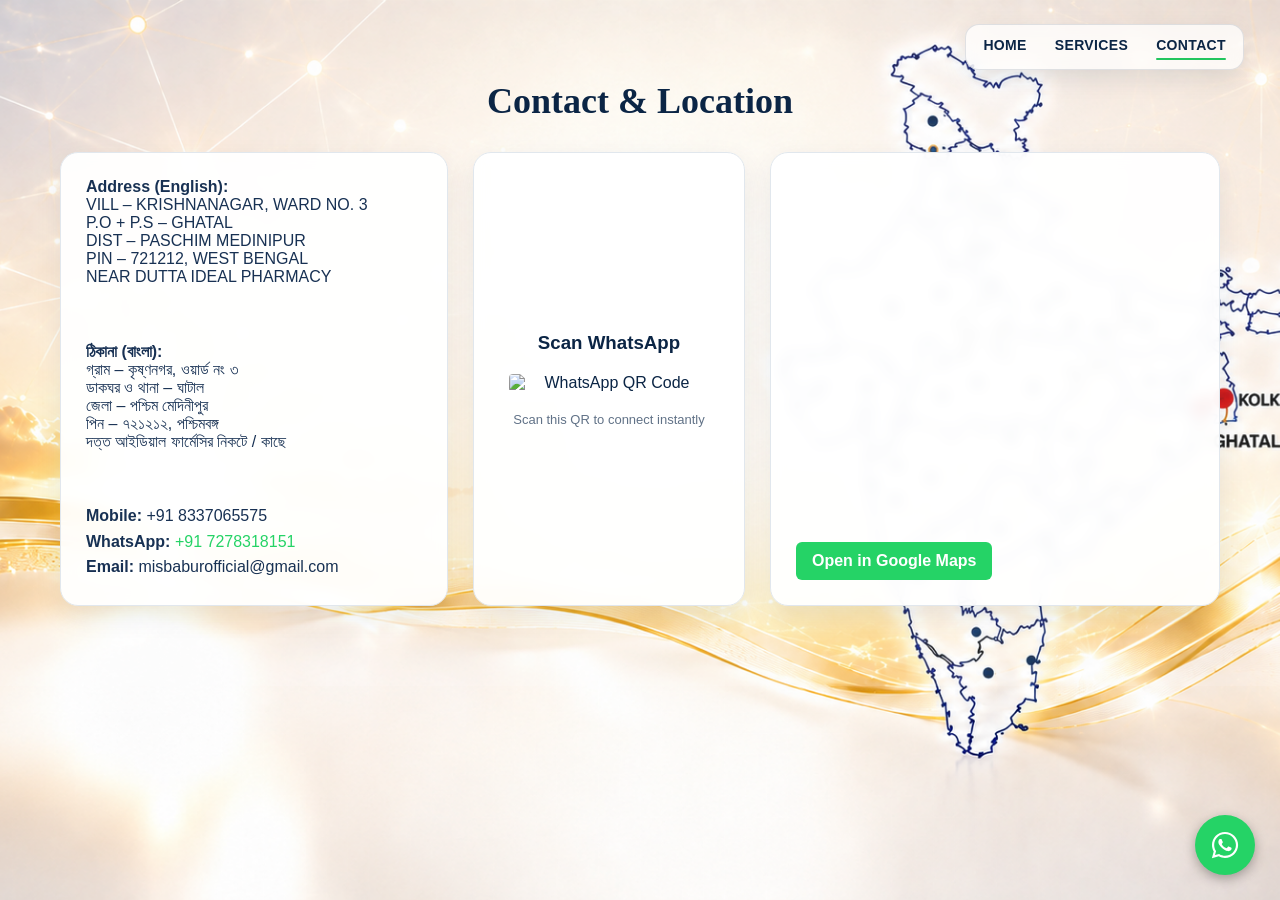
==== contact.html @ 37f5b908 "Initial final website" ====
<!DOCTYPE html>
<html lang="en">
<head>
<meta charset="UTF-8">
<meta name="viewport" content="width=device-width, initial-scale=1.0">
<meta name="description" content="Professional Income Tax, GST, ROC, Accounting & Compliance services for all/any kind of businesses and individuals across India, based in Ghatal, Paschim Medinipur, Kolkata, West Bengal.">
<meta name="robots" content="index, follow">
<meta name="author" content="ALIF ACCOUNTS & TAX HUB">
<title>Contact & Location | ALIF ACCOUNTS & TAX HUB</title>
<link rel="stylesheet" href="style.css">
<style>
.top-nav{
position:fixed;
top:24px;
right:36px;
z-index:9999;
display:flex;
align-items:center;
gap:24px;
padding:9px 15px;
border:1px solid rgba(255,255,255,.18);
border-radius:14px;
background:rgba(8,15,25,.24);
backdrop-filter:blur(9px);
-webkit-backdrop-filter:blur(9px);
box-shadow:0 6px 22px rgba(0,0,0,.12);
}
.top-nav a{
color:#fff;
text-decoration:none;
font-size:14px;
font-weight:600;
letter-spacing:.35px;
position:relative;
padding:3px 2px 7px;
transition:color .25s ease;
}
.top-nav a::after{
content:"";
position:absolute;
left:2px;
bottom:0;
width:0;
height:2px;
background:#22c55e;
border-radius:10px;
transition:width .25s ease;
}
.top-nav a:hover::after,
.top-nav a.active::after{width:calc(100% - 4px);}
.top-nav a:hover{color:#22c55e;}
</style>
<style>
.top-nav{position:fixed;top:24px;right:36px;z-index:9999;display:flex;align-items:center;gap:24px;padding:9px 15px;border:1px solid rgba(11,37,69,.12);border-radius:14px;background:rgba(255,255,255,.72);backdrop-filter:blur(10px);-webkit-backdrop-filter:blur(10px);box-shadow:0 8px 24px rgba(11,37,69,.10)}
.top-nav a{color:#0b2545;text-decoration:none;font-size:14px;font-weight:700;letter-spacing:.35px;position:relative;padding:3px 2px 7px}.top-nav a::after{content:"";position:absolute;left:2px;bottom:0;width:0;height:2px;background:#22c55e;border-radius:10px;transition:width .25s ease}.top-nav a:hover::after,.top-nav a.active::after{width:calc(100% - 4px)}
</style></head>
<body class="contact-page">
<nav class="top-nav" aria-label="Main navigation">
  <a class="" href="index.html">HOME</a>
  <a class="" href="services.html">SERVICES</a>
  <a class="active" href="contact.html">CONTACT</a>
</nav>
<section id="contact">
<h2>Contact & Location</h2>

<div class="contact-wrapper">

<div class="contact-item address" tabindex="0">
<p><strong>Address (English):</strong><br>
VILL – KRISHNANAGAR, WARD NO. 3<br>
P.O + P.S – GHATAL<br>
DIST – PASCHIM MEDINIPUR<br>
PIN – 721212, WEST BENGAL<br>
NEAR DUTTA IDEAL PHARMACY
</p>

<p style="margin-top:15px;"><strong>ঠিকানা (বাংলা):</strong><br>
গ্রাম – কৃষ্ণনগর, ওয়ার্ড নং ৩<br>
ডাকঘর ও থানা – ঘাটাল<br>
জেলা – পশ্চিম মেদিনীপুর<br>
পিন – ৭২১২১২, পশ্চিমবঙ্গ<br>
দত্ত আইডিয়াল ফার্মেসির নিকটে / কাছে
</p>

<p style="margin-top:10px; line-height: 1.6;">
<strong>Mobile:</strong> <a href="tel:+918337065575" style="color:inherit; text-decoration:none; border-bottom: 1px dashed rgba(255,255,255,0.3);">+91 8337065575</a><br>
<strong>WhatsApp:</strong> <a href="https://wa.me/917278318151" target="_blank" style="color:#25D366; text-decoration:none;">+91 7278318151</a><br>
<strong>Email:</strong> <a href="mailto:misbaburofficial@gmail.com" style="color:inherit; text-decoration:none; border-bottom: 1px dashed rgba(255,255,255,0.3);">misbaburofficial@gmail.com</a>
</p>
</div>

<div class="contact-item qr" tabindex="0">
<h3>Scan WhatsApp</h3>
<img src="https://api.qrserver.com/v1/create-qr-code/?size=200x200&data=https://wa.me/917278318151"alt="WhatsApp QR Code">
<p>Scan this QR to connect instantly</p>
</div>

<div class="contact-item map" 
 id="map-container"
 tabindex="0" 
 role="button" 
 aria-label="Open location in Google Maps"
 onclick="openMap()"
 onkeydown="if(event.key==='Enter'||event.key===' '){event.preventDefault();openMap();}"
 style="cursor: pointer; position: relative; display: block; overflow: hidden;">
    <iframe 
    src="https://www.google.com/maps?q=22.663892,87.730875&t=k&output=embed"
    loading="lazy"
    referrerpolicy="no-referrer-when-downgrade">
    </iframe>
<!-- ADD THE BUTTON HERE -->
    <a href="https://www.google.com/maps?q=22.663892,87.730875"
       target="_blank"
       rel="noopener"
       style="display:inline-block;margin-top:10px;background:#25D366;color:#fff;padding:10px 16px;border-radius:6px;text-decoration:none;font-weight:600;">
       Open in Google Maps
    </a>

</div>


</div>
</section>



<!-- WHATSAPP CHAT BAR -->
<a href="https://wa.me/917278318151?text=Hello%20I%20need%20assistance%20regarding%20your%20services"
   class="whatsapp-bar"
   target="_blank">
  <svg xmlns="http://www.w3.org/2000/svg" viewBox="0 0 448 512" style="width: 30px; height: 30px; fill: #ffffff; display: block;">
    <path d="M380.9 97.1C339 55.1 283.2 32 223.9 32c-122.4 0-222 99.6-222 222 0 39.1 10.2 77.3 29.6 111L0 480l117.7-30.9c32.4 17.7 68.9 27 106.1 27h.1c122.3 0 224.1-99.6 224.1-222 0-59.3-25.2-115-67.1-157zm-157 341.6c-33.2 0-65.7-8.9-94-25.7l-6.7-4-69.8 18.3L72 359.2l-4.4-7c-18.5-29.4-28.2-63.3-28.2-98.2 0-101.7 82.8-184.5 184.6-184.5 49.3 0 95.6 19.2 130.4 54.1 34.8 34.9 56.2 81.2 56.1 130.5 0 101.8-84.9 184.6-186.6 184.6zm101.2-138.2c-5.5-2.8-32.8-16.2-37.9-18-5.1-1.9-8.8-2.8-12.5 2.8-3.7 5.6-14.3 18-17.6 21.8-3.2 3.7-6.5 4.2-12 1.4-32.6-16.3-54-29.1-75.5-66-5.7-9.8 5.7-9.1 16.3-30.3 1.8-3.7.9-6.9-.5-9.7-1.4-2.8-12.5-30.1-17.1-41.2-4.5-10.8-9.1-9.3-12.5-9.5-3.2-.2-6.9-.2-10.6-.2-3.7 0-9.7 1.4-14.8 6.9-5.1 5.6-19.4 19-19.4 46.3 0 27.3 19.9 53.7 22.6 57.4 2.8 3.7 39.1 59.7 94.8 83.8 35.2 15.2 49 16.5 66.6 13.9 10.7-1.6 32.8-13.4 37.4-26.4 4.6-13 4.6-24.1 3.2-26.4-1.3-2.5-5-3.9-10.5-6.6z"/>
  </svg></a>

<script>
// 0. Word Counter Limit Function
function limitQueryWords(el) {
    let words = el.value.trim().split(/\s+/).filter(Boolean);
    if (words.length > 100) {
        alert('Please keep your query within 100 words.');
        // Pull text back to exactly 100 words
        el.value = words.slice(0, 100).join(' ');
    }
}
// 1. Core Expand/Collapse Function
function toggleService(el){
 document.querySelectorAll('.services-grid .service').forEach(s=>{
 if(s!==el){
 s.classList.remove('active');
 s.querySelector('.service-details').style.maxHeight = null;
 }
 });
 el.classList.toggle('active');
 let content = el.querySelector('.service-details');
 if(el.classList.contains('active')){
 content.style.maxHeight = content.scrollHeight + "px";
 }else{
 content.style.maxHeight = null;
 }
}

// 2. WhatsApp Form Submit Function
function sendWA(){
    const query = document.getElementById('q').value.trim();

    const wordCount = query.split(/\s+/).filter(Boolean).length;

    if(wordCount > 100){
        alert('Please keep your query within 100 words.');
        return;
    }

    let t = encodeURIComponent(
`Name: ${document.getElementById('n').value}
Phone: ${document.getElementById('p').value}
Email: ${document.getElementById('e').value}
Query: ${query}`);

    window.open(`https://wa.me/917278318151?text=${t}`,'_blank');
}

// 2A. Open Location in Google Maps
function openMap(){
    window.open(
        'https://www.google.com/maps?q=22.663892,87.730875',
        '_blank'
    );
}

// 3. Desktop Mouse + Mobile Touch Interaction

const serviceCards = document.querySelectorAll('.services-grid .service');

serviceCards.forEach(card => {

    /* DESKTOP: Mouse enters = OPEN */
    card.addEventListener('mouseenter', function () {

        if (window.matchMedia('(hover: hover) and (pointer: fine)').matches) {

            document.querySelectorAll('.services-grid .service').forEach(s => {
                if (s !== this) {
                    s.classList.remove('active');
                    s.querySelector('.service-details').style.maxHeight = null;
                }
            });

            this.classList.add('active');

            const content = this.querySelector('.service-details');
            content.style.maxHeight = content.scrollHeight + "px";
        }

    });


    /* DESKTOP: Mouse leaves = CLOSE */
    card.addEventListener('mouseleave', function () {

        if (window.matchMedia('(hover: hover) and (pointer: fine)').matches) {

            this.classList.remove('active');

            const content = this.querySelector('.service-details');
            content.style.maxHeight = null;
        }

    });


    /* MOBILE: First tap = OPEN, second tap = CLOSE */
    card.addEventListener('click', function (event) {

        if (window.matchMedia('(hover: none) and (pointer: coarse)').matches) {

            /* WhatsApp button should work normally */
            if (event.target.closest('.whatsapp-btn')) {
                return;
            }

            toggleService(this);
        }

    });

});


// 4. KEYBOARD NAVIGATION + TAB + ENTER/SPACE

document.addEventListener('keydown', function(event) {

    const activeEl = document.activeElement;

    if (!activeEl || !activeEl.classList.contains('service')) {
        return;
    }

    const cards = Array.from(
        document.querySelectorAll('.services-grid .service')
    );

    const currentIndex = cards.indexOf(activeEl);

    if (currentIndex === -1) {
        return;
    }


    // ENTER / SPACE = OPEN / CLOSE CURRENT CARD
    if (event.key === 'Enter' || event.key === ' ') {

        event.preventDefault();

        toggleService(activeEl);

        return;
    }


    // ARROW NAVIGATION
    let nextIndex = currentIndex;

    const firstTop = cards[0].getBoundingClientRect().top;

    let columns = 0;

    for (let i = 0; i < cards.length; i++) {

        if (
            Math.abs(
                cards[i].getBoundingClientRect().top - firstTop
            ) < 5
        ) {
            columns++;
        } else {
            break;
        }
    }

    if (columns < 1) {
        columns = 1;
    }


    switch (event.key) {

        case 'ArrowRight':

            event.preventDefault();

            if (currentIndex < cards.length - 1) {
                nextIndex = currentIndex + 1;
            }

            break;


        case 'ArrowLeft':

            event.preventDefault();

            if (currentIndex > 0) {
                nextIndex = currentIndex - 1;
            }

            break;


        case 'ArrowDown':

            event.preventDefault();

            if (currentIndex + columns < cards.length) {
                nextIndex = currentIndex + columns;
            }

            break;


        case 'ArrowUp':

            event.preventDefault();

            if (currentIndex - columns >= 0) {
                nextIndex = currentIndex - columns;
            }

            break;


        default:
            return;
    }


    // MOVE TO NEXT CARD
    if (nextIndex !== currentIndex) {

        // CLOSE CURRENT CARD
        activeEl.classList.remove('active');

        const currentDetails =
            activeEl.querySelector('.service-details');

        currentDetails.style.maxHeight = null;


        // MOVE FOCUS
        cards[nextIndex].focus();

        // OPEN NEW CARD
        const nextCard = cards[nextIndex];

        nextCard.classList.add('active');

        const nextDetails =
            nextCard.querySelector('.service-details');

        nextDetails.style.maxHeight =
            nextDetails.scrollHeight + "px";
    }

});


// 5. TAB / FOCUS = AUTO OPEN CURRENT SERVICE
//    Previous service automatically closes

document.addEventListener('focusin', function(event) {

    const card = event.target.closest('.services-grid .service');

    if (!card) {
        return;
    }


    // CLOSE ALL OTHER SERVICES
    document.querySelectorAll('.services-grid .service').forEach(s => {

        if (s !== card) {

            s.classList.remove('active');

            const details =
                s.querySelector('.service-details');

            details.style.maxHeight = null;
        }

    });


    // OPEN THE SERVICE THAT RECEIVED FOCUS
    card.classList.add('active');

    const details =
        card.querySelector('.service-details');

    details.style.maxHeight =
        details.scrollHeight + "px";

});
</script>
</body>
</html>
---- style.css ----
/* PREMIUM CARD UPGRADE */
.services-grid {
 display: grid;
 grid-template-columns: repeat(auto-fit, minmax(280px, 1fr));
 gap: 20px;
 padding: 20px 0;
}
.service {
 background: #121824; 
 border: 1px solid #1e293b;
 border-radius: 8px;	
 padding: 24px 20px;
 cursor: pointer;
 position: relative;
 overflow: hidden;
 display: flex;
 flex-direction: column;
 gap: 12px;
 transition: transform 0.2s ease, border-color 0.2s ease, box-shadow 0.2s ease;
}
.service::before {
 content: '';
 position: absolute;
 top: 0; left: 0; width: 4px; height: 100%;
 background: #6366f1; /* Vibrant tech-indigo accent line */
 transition: background 0.2s ease;
}
.service:hover {
 border-color: #25D366; 
 transform: translateY(-3px);
 box-shadow: 0 10px 25px rgba(37, 211, 102, 0.1);
}
.service:hover::before {
 background: #25D366; /* Accent shifts to green on hover */
}
.service:focus-visible {
 outline: 2px solid #25D366;
 outline-offset: 4px;
}
.service svg.card-icon {
 width: 32px;
 height: 32px;
 fill: #94a3b8; /* Balanced slate-gray icon color */
 transition: transform 0.3s ease, fill 0.3s ease;
}
.service:hover svg.card-icon {
 fill: #25D366; /* Highlighting icon color on hover */
 transform: scale(1.08);
}

.service-details {
    max-height: 0;
    overflow: hidden;
    transition: max-height 0.3s ease-out; 
}

.service-details ul {
    margin: 15px 0;
    padding-left: 20px;
    list-style-type: "✔ "; 
    color: #cbd5e1;
}

.service-details li {
    margin-bottom: 8px;
    line-height: 1.5;
}

.legal-note {
    font-size: 0.9em;
    font-style: italic;
    color: #94a3b8;
    margin: 10px 0;
}

.whatsapp-btn {
    display: inline-block;
    background-color: #25D366;
    color: #ffffff;
    padding: 8px 16px;
    border-radius: 4px;
    text-decoration: none;
    font-weight: bold;
    margin-top: 10px;
}

*{margin:0;padding:0;box-sizing:border-box}
html{scroll-behavior:smooth;}
body{font-family:'Inter',sans-serif;color:#fff;background:#0b0f14}

/* HERO */
.hero{
min-height:100vh;
position:relative;
background:
linear-gradient(to right,rgba(5,8,20,.85),rgba(5,8,20,.4)),
url('https://images.unsplash.com/photo-1554224155-8d04cb21cd6c') center/cover no-repeat;
display:flex;
align-items:center;
justify-content:space-between;
padding:60px;
flex-wrap:wrap;
}

.hero-content{max-width:600px;}

.hero h1{
font-family:'Playfair Display',serif;
font-size:52px;
line-height:1.1;
}

.hero p{
margin-top:15px;
font-size:17px;
color:#d1d5db;
}

.hero-btn{
margin-top:25px;
display:inline-block;
padding:12px 28px;
border-radius:30px;
background:#6366f1;
color:#fff;
text-decoration:none;
font-weight:500;
margin-right:10px;
}

.hero-btn:hover{background:#4f46e5}

/* FORM CARD */
.form-card{
background:#fff;
color:#111;
padding:30px;
width:340px;
border-radius:16px;
box-shadow:0 20px 60px rgba(0,0,0,.5);
}

.form-card h3{
margin-bottom:15px;
font-size:18px;
text-align:center;
}

.form-card input{
width:100%;
padding:10px;
margin-bottom:10px;
border-radius:8px;
border:1px solid #ccc;
}

.form-card button{
width:100%;
padding:10px;
border:none;
border-radius:30px;
background:#6366f1;
color:#fff;
cursor:pointer;
}

.form-card button:hover{background:#4f46e5}

/* SECTIONS */
section{padding:80px 60px;}
h2{
font-family:'Playfair Display',serif;
font-size:36px;
margin-bottom:30px;
}
/* Unified transition rule inherited from higher block styles */
.service.active .service-details{
margin-top:10px;
}

.service.active .service-details{
margin-top:10px;
}

/* PREMIUM CONTACT SECTION */
#contact{
background:linear-gradient(145deg,#0f172a,#0b0f14);
}

.contact-wrapper{
display:flex;
gap:25px;
justify-content:center;
align-items:stretch;
flex-wrap:nowrap;
margin-top:30px;
}

.contact-item{
background:rgba(17,24,39,0.85);
backdrop-filter:blur(8px);
padding:25px;
border-radius:18px;
flex:1;
display:flex;
flex-direction:column;
justify-content:space-between;
box-shadow:0 10px 30px rgba(0,0,0,.4);
transition:.3s ease;
}

.contact-item:hover{
transform:translateY(-5px);
box-shadow:0 15px 40px rgba(0,0,0,.6);
}

/* ADDRESS BOX */
.contact-item.address{
flex:1.3;
}

/* QR BOX */
.contact-item.qr{
flex:0 0 200px;
text-align:center;
justify-content:center;
}

.contact-item.qr img{
width:220px;
background:#fff;
padding:10px;
border-radius:14px;
margin:10px auto;
}

.contact-item.qr p{
font-size:13px;
color:#cbd5e1;
}

/* MAP BOX */
.contact-item.map{
flex:0 0 450px;
}

.contact-item.map iframe{
width:100%;
height:350px;
border:0;
border-radius:14px;
}

/* MOBILE */
@media(max-width:900px){
.contact-wrapper{
flex-direction:column;
flex-wrap:wrap;
}
.contact-item.map iframe{
height:260px;
}
}

/* WHATSAPP BAR */
.whatsapp-bar {
  position: fixed;
  bottom: 25px;
  right: 25px;
  width: 60px;          /* Makes width and height identical for a perfect circle */
  height: 60px;
  background-color: #25d366;
  border-radius: 50%;   /* Forces the element shape into a perfect round circle */
  display: flex;
  align-items: center;
  justify-content: center;
  z-index: 999;
  transition: transform 0.3s ease, background-color 0.3s ease;
  box-shadow: 0 4px 12px rgba(0, 0, 0, 0.3);
  text-decoration: none;
}

.whatsapp-bar:hover {
  background-color: #1ebe5d;
  transform: scale(1.08); /* Gives a tiny, subtle popup pulse animation on hover */}

/* RESPONSIVE */
    @media(max-width:900px){
        .hero { flex-direction: column; padding: 40px 20px; text-align: center; }
        .hero-content { margin-right: 0; margin-bottom: 40px; }
        .services-grid { grid-template-columns: 100%; }
        .contact-wrapper { flex-direction: column; }
        .contact-item.address, .contact-item.qr, .contact-item.map { width: 100%; max-width: 100%; flex: none; }
        .contact-item.map iframe { height: 260px; }
    }

/* HOME REDESIGN START */
.hero{
background:
linear-gradient(90deg,rgba(255,255,255,.93) 0%,rgba(255,255,255,.84) 34%,rgba(255,255,255,.28) 58%,rgba(255,255,255,.10) 100%),
url('home-design.jpg') center/cover no-repeat;
color:#0b2545;
}
.hero-content{
position:relative;
z-index:2;
}
.hero h1{
color:#0b2545;
}
.hero p{
color:#183153;
}
.form-card{
position:relative;
z-index:3;
background:rgba(255,255,255,.96);
border:1px solid rgba(11,37,69,.10);
}
#services{
background:
radial-gradient(circle at 10% 10%,rgba(212,154,43,.10),transparent 28%),
linear-gradient(180deg,#f8f6ef 0%,#ffffff 55%,#f5f7fa 100%);
color:#0b2545;
}
#contact{
background:
radial-gradient(circle at 90% 10%,rgba(212,154,43,.12),transparent 26%),
linear-gradient(145deg,#f8f6ef,#eef3f8 55%,#ffffff);
color:#0b2545;
}
#services h2,#contact h2{
color:#0b2545;
}
.contact-item{
background:rgba(255,255,255,.90);
border:1px solid rgba(11,37,69,.10);
color:#0b2545;
}
.contact-item p,.contact-item a{
color:#183153;
}
@media (max-width: 800px){
.hero{
background-position:center;
}
}
 /* HOME REDESIGN END */



/* ===== FINAL LIGHT PREMIUM THEME OVERRIDES ===== */
body{background:#f7f8fa;color:#0b2545}
.top-nav{background:rgba(255,255,255,.72);border:1px solid rgba(11,37,69,.12);box-shadow:0 8px 24px rgba(11,37,69,.10);backdrop-filter:blur(10px);-webkit-backdrop-filter:blur(10px)}
.top-nav a{color:#0b2545}
.top-nav a:hover{color:#c98b20}
.top-nav a::after{background:#22c55e}
section#services{background:linear-gradient(180deg,#fbfaf7 0%,#f3f6f9 100%);min-height:100vh;padding:45px 4% 70px}
section#services h2{font-family:Georgia,'Times New Roman',serif;text-align:center;color:#0b2545;font-size:42px;letter-spacing:.5px;margin-bottom:8px}
section#services h2::before,section#services h2::after{content:"";display:inline-block;width:60px;height:2px;background:#c98b20;vertical-align:middle;margin:0 16px}
section#services h2 + .services-grid::before{content:"Comprehensive solutions for all your accounting, taxation and compliance needs.";display:block;grid-column:1/-1;text-align:center;color:#4d6074;font-size:15px;margin:-4px 0 5px}
.services-grid{grid-template-columns:repeat(4,minmax(0,1fr));gap:18px;padding:18px 0}
.service{background:rgba(255,255,255,.96);border:1px solid #e4e8ee;border-radius:16px;padding:22px 20px 18px;min-height:125px;box-shadow:0 7px 24px rgba(11,37,69,.07);color:#0b2545;transition:transform .25s ease,border-color .25s ease,box-shadow .25s ease}
.service::before{width:4px;background:#c98b20}
.service:hover{border-color:#c98b20;transform:translateY(-4px);box-shadow:0 14px 32px rgba(11,37,69,.12)}
.service h3{display:flex;align-items:center;gap:13px;color:#0b2545;font-size:17px;line-height:1.25;margin:0}
.service-icon{width:50px;height:50px;min-width:50px;border-radius:50%;display:inline-flex;align-items:center;justify-content:center;background:#0b2545;color:#fff;font-size:20px;font-weight:800;box-shadow:0 5px 14px rgba(11,37,69,.14)}
.service:nth-child(even) .service-icon{background:#c98b20}
.service-details ul{color:#40556c}.service-details li{color:#40556c}
.service-details{border-top:1px solid #edf0f3;margin-top:12px;padding-top:2px}
.legal-note{color:#718096}
.whatsapp-btn{background:#25D366;border-radius:24px;padding:9px 14px}
#contact{background:linear-gradient(145deg,#f8fafc,#eef3f7);color:#0b2545}
#contact h2{color:#0b2545;text-align:center}
.contact-item{background:rgba(255,255,255,.94);color:#0b2545;border:1px solid #e1e7ed;box-shadow:0 10px 28px rgba(11,37,69,.08);backdrop-filter:blur(7px)}
.contact-item.qr p{color:#617287}
footer{background:#0b2545!important;border-top:1px solid #183d64!important}
@media(max-width:1000px){.services-grid{grid-template-columns:repeat(2,minmax(0,1fr))}}
@media(max-width:600px){.services-grid{grid-template-columns:1fr}section#services h2{font-size:32px}section#services h2::before,section#services h2::after{width:28px;margin:0 8px}}


/* FINAL USER-SUPPLIED BACKGROUNDS */
body.services-page{
  background:#f8f6ef url('service-contact-background.png') center top/cover fixed no-repeat;
}
body.services-page section#services{
  background:rgba(255,255,255,.10);
}
body.contact-page{
  background:#f8f6ef url('service-contact-background.png') center top/cover fixed no-repeat;
}
body.contact-page section#contact{
  background:rgba(255,255,255,.10);
}
@media(max-width:900px){
  body.services-page,body.contact-page{background-attachment:scroll;}
}


/* FINAL SERVICE ICON VISIBILITY FIX — icons only */
.service h3 .service-icon{width:56px;height:56px;min-width:56px;flex:0 0 56px;border-radius:50%;padding:9px;overflow:visible;line-height:1;}
.service h3 .service-icon svg{width:100%;height:100%;display:block;overflow:visible;color:currentColor;fill:none;}


/* ===== USER REQUEST: NEW LOGO PLACEMENT + ENHANCED SERVICE ICONS ONLY ===== */
/* The newly supplied logo is used in both requested home locations:
   1) centered over the India-map artwork;
   2) immediately to the left of the manual ALIF brand text. */
.brand-mark-row{
  display:flex;
  align-items:center;
  justify-content:flex-start;
  gap:clamp(10px,1vw,16px);
  min-height:clamp(50px,7.2vh,76px);
}
.brand-mark-row .manual-logo{
  display:block;
  width:clamp(50px,5.4vw,78px);
  height:clamp(50px,7vh,74px);
  max-width:none;
  max-height:none;
  object-fit:contain;
  flex:0 0 auto;
  filter:drop-shadow(0 5px 10px rgba(11,37,69,.16));
}
.home-map-logo{
  position:absolute;
  left:75.2%;
  top:43.5%;
  transform:translate(-50%,-50%);
  width:clamp(145px,12vw,205px);
  height:auto;
  z-index:4;
  object-fit:contain;
  pointer-events:none;
  filter:drop-shadow(0 8px 16px rgba(11,37,69,.20));
}

/* More distinctive premium service-grid icon treatment only.
   Existing SVG symbols, service order, card sizing, expansion and text are untouched. */
section#services .service h3 .service-icon{
  position:relative;
  width:60px;
  height:60px;
  min-width:60px;
  flex:0 0 60px;
  padding:10px;
  border-radius:18px;
  background:linear-gradient(145deg,#0b2545 0%,#173c67 72%,#244f7f 100%);
  color:#fff;
  border:1px solid rgba(201,139,32,.78);
  box-shadow:0 8px 18px rgba(11,37,69,.18),inset 0 1px 0 rgba(255,255,255,.22);
  overflow:visible;
  transition:transform .25s ease,box-shadow .25s ease,background .25s ease,border-color .25s ease;
}
section#services .service h3 .service-icon::before{
  content:"";
  position:absolute;
  inset:4px;
  border:1px solid rgba(255,255,255,.30);
  border-radius:14px;
  pointer-events:none;
}
section#services .service h3 .service-icon::after{
  content:"";
  position:absolute;
  width:8px;
  height:8px;
  right:3px;
  top:3px;
  border-radius:50%;
  background:#e1aa43;
  box-shadow:0 0 0 2px rgba(255,255,255,.20),0 0 9px rgba(225,170,67,.45);
  pointer-events:none;
}
section#services .service:nth-child(even) h3 .service-icon{
  background:linear-gradient(145deg,#b97812 0%,#d99a2e 60%,#e5b45d 100%);
  border-color:rgba(11,37,69,.28);
  color:#fff;
}
section#services .service:nth-child(even) h3 .service-icon::before{
  border-color:rgba(255,255,255,.38);
}
section#services .service:nth-child(even) h3 .service-icon::after{
  background:#0b2545;
  box-shadow:0 0 0 2px rgba(255,255,255,.22),0 0 9px rgba(11,37,69,.28);
}
section#services .service h3 .service-icon svg{
  width:100%;
  height:100%;
  display:block;
  overflow:visible;
  color:currentColor;
  fill:none;
  position:relative;
  z-index:1;
  filter:drop-shadow(0 1px 1px rgba(0,0,0,.10));
}
section#services .service:hover h3 .service-icon{
  transform:translateY(-3px) rotate(-1deg) scale(1.06);
  box-shadow:0 13px 26px rgba(11,37,69,.24),inset 0 1px 0 rgba(255,255,255,.26);
  border-color:#c98b20;
}
@media(max-width:900px){
  .brand-mark-row{gap:10px;min-height:58px}
  .brand-mark-row .manual-logo{width:58px;height:58px}
  .home-map-logo{
    left:75%;
    top:41%;
    transform:translate(-50%,-50%);
    width:clamp(105px,20vw,155px);
  }
  section#services .service h3 .service-icon{
    width:56px;height:56px;min-width:56px;flex-basis:56px;padding:9px;
  }
}


/* ===== FINAL SERVICE PAGE HEADER + GRID ALIGNMENT ===== */
section#services{
  min-height:100vh;
}

section#services .services-heading-row{
  width:100%;
  margin:0 auto 4px;
  display:flex;
  align-items:center;
  justify-content:center;
  gap:22px;
  min-height:88px;
}

section#services .services-page-logo{
  width:82px;
  height:82px;
  object-fit:contain;
  flex:0 0 82px;
  filter:drop-shadow(0 7px 12px rgba(11,37,69,.14));
}

section#services .services-heading-row h2{
  margin:0;
  text-align:left;
  white-space:nowrap;
  font-family:Georgia,'Times New Roman',serif;
  color:#0b2545;
  font-size:42px;
  letter-spacing:.5px;
}
section#services .services-heading-row h2::before,
section#services .services-heading-row h2::after{
  content:"";
  display:inline-block;
  width:60px;
  height:2px;
  background:#c98b20;
  vertical-align:middle;
  margin:0 16px;
}

section#services .services-grid{
  width:100%;
  margin:0 auto;
  display:grid;
  grid-template-columns:repeat(4,minmax(0,1fr));
  gap:18px;
  padding:18px 0 70px;
  align-items:stretch;
}

section#services h2 + .services-grid::before{
  content:"Comprehensive solutions for all your accounting, taxation and compliance needs.";
  display:block;
  grid-column:1/-1;
  text-align:center;
  color:#4d6074;
  font-size:15px;
  margin:-7px 0 3px;
}

section#services .service{
  display:flex;
  flex-direction:column;
  justify-content:flex-start;
  min-height:132px;
  box-sizing:border-box;
  padding:20px 20px 17px;
}

section#services .service h3{
  display:grid;
  grid-template-columns:68px minmax(0,1fr);
  align-items:center;
  column-gap:15px;
  min-height:68px;
  margin:0;
}

section#services .service h3 .service-icon{
  width:68px;
  height:68px;
  min-width:68px;
  flex:0 0 68px;
  padding:11px;
  box-sizing:border-box;
  border-radius:20px;
  justify-self:start;
  align-self:center;
  background:linear-gradient(145deg,#0b2545 0%,#173c67 68%,#315d86 100%);
  border:1px solid rgba(201,139,32,.85);
  box-shadow:0 9px 20px rgba(11,37,69,.16),inset 0 1px 0 rgba(255,255,255,.25);
}

section#services .service:nth-child(even) h3 .service-icon{
  background:linear-gradient(145deg,#b97812 0%,#d39a2d 62%,#e5b45d 100%);
  border-color:rgba(11,37,69,.25);
}

/* Futuristic layered/tile feel inspired by the supplied reference,
   while retaining the site's existing navy/gold palette. */
section#services .service h3 .service-icon::before{
  content:"";
  position:absolute;
  inset:5px;
  border:1px solid rgba(255,255,255,.32);
  border-radius:15px;
  pointer-events:none;
}
section#services .service h3 .service-icon::after{
  content:"";
  position:absolute;
  right:-4px;
  bottom:-4px;
  width:12px;
  height:12px;
  border-radius:3px;
  border:1px solid rgba(201,139,32,.9);
  background:rgba(255,255,255,.12);
  box-shadow:0 4px 10px rgba(11,37,69,.18);
  pointer-events:none;
}

section#services .service h3 .service-icon svg{
  position:relative;
  z-index:1;
  width:100%;
  height:100%;
  display:block;
}

section#services .service h3{
  color:#0b2545;
  font-size:17px;
  line-height:1.28;
}

section#services .service-details{
  width:100%;
}

@media(max-width:1000px){
  section#services .services-heading-row{width:100%;gap:16px}
  section#services .services-page-logo{width:68px;height:68px;flex-basis:68px}
  section#services .services-heading-row h2{font-size:36px}
  section#services .services-heading-row h2::before,
  section#services .services-heading-row h2::after{width:42px;margin:0 10px}
  section#services .services-grid{grid-template-columns:repeat(2,minmax(0,1fr));width:100%}
}

@media(max-width:600px){
  section#services .services-heading-row{
    justify-content:flex-start;
    gap:12px;
    min-height:72px;
  }
  section#services .services-page-logo{width:58px;height:58px;flex-basis:58px}
  section#services .services-heading-row h2{
    font-size:29px;
    white-space:normal;
    line-height:1.05;
  }
  section#services .services-heading-row h2::before,
  section#services .services-heading-row h2::after{display:none}
  section#services .services-grid{grid-template-columns:1fr;width:100%;gap:14px}
  section#services .service h3{grid-template-columns:60px minmax(0,1fr);column-gap:12px}
  section#services .service h3 .service-icon{width:60px;height:60px;min-width:60px;flex-basis:60px}
}

/* ===== FINAL REFERENCE-STYLE SERVICES ARRANGEMENT =====
   Desktop composition matches the supplied reference: the first and
   fourth cards flank a central logo + two-line heading block. Existing
   service order, expansion behavior, text, navigation and other page
   settings are unchanged. */
@media (min-width:1001px){
  section#services{
    position:relative;
    padding:92px 2.7% 70px;
  }

  section#services .services-heading-row{
    position:absolute;
    top:18px;
    left:50%;
    transform:translateX(-50%);
    width:610px;
    height:205px;
    min-height:0;
    margin:0;
    padding:0;
    display:flex;
    align-items:center;
    justify-content:center;
    gap:28px;
    z-index:25;
    pointer-events:none;
  }

  /* The vertical gold divider in the reference sits between the logo and title. */
  section#services .services-heading-row::before{
    content:"";
    position:absolute;
    left:222px;
    top:6px;
    width:3px;
    height:194px;
    background:#c98b20;
    opacity:.95;
  }

  section#services .services-page-logo{
    width:190px;
    height:190px;
    flex:0 0 190px;
    object-fit:contain;
    filter:drop-shadow(0 8px 14px rgba(11,37,69,.18));
  }

  section#services .services-heading-row h2{
    position:relative;
    width:350px;
    margin:0;
    padding:42px 0 38px;
    white-space:normal;
    text-align:center;
    font-family:Georgia,'Times New Roman',serif;
    color:#0b2545;
    font-size:51px;
    line-height:.98;
    letter-spacing:.1px;
  }

  /* Two clean gold rules above and below the two-line title. */
  section#services .services-heading-row h2::before,
  section#services .services-heading-row h2::after{
    content:"";
    position:absolute;
    left:50%;
    transform:translateX(-50%);
    width:194px;
    height:2px;
    background:#c98b20;
    margin:0;
  }
  section#services .services-heading-row h2::before{top:16px;}
  section#services .services-heading-row h2::after{bottom:13px;}

  /* Small gold center ornaments on the title rules. */
  section#services .services-heading-row h2 span{display:block;}
  section#services .services-heading-row h2 span::after{
    content:"";
  }

  section#services .services-grid{
    width:100%;
    margin:0;
    padding:0 0 70px;
    display:grid;
    grid-template-columns:repeat(4,minmax(0,1fr));
    gap:18px;
    align-items:stretch;
  }

  /* The first and fourth cards flank the central header. */
  section#services .service:nth-child(1){grid-column:1;grid-row:1;}
  section#services .service:nth-child(4){grid-column:4;grid-row:1;}

  /* Remaining services fill the four-column grid in the existing order. */
  section#services .service:nth-child(2){grid-column:1;grid-row:2;}
  section#services .service:nth-child(3){grid-column:2;grid-row:2;}
  section#services .service:nth-child(5){grid-column:3;grid-row:2;}
  section#services .service:nth-child(6){grid-column:4;grid-row:2;}
  section#services .service:nth-child(7){grid-column:1;grid-row:3;}
  section#services .service:nth-child(8){grid-column:2;grid-row:3;}
  section#services .service:nth-child(9){grid-column:3;grid-row:3;}
  section#services .service:nth-child(10){grid-column:4;grid-row:3;}
  section#services .service:nth-child(11){grid-column:1;grid-row:4;}
  section#services .service:nth-child(12){grid-column:2;grid-row:4;}
  section#services .service:nth-child(13){grid-column:3;grid-row:4;}
  section#services .service:nth-child(14){grid-column:4;grid-row:4;}
  section#services .service:nth-child(15){grid-column:1;grid-row:5;}
  section#services .service:nth-child(16){grid-column:2;grid-row:5;}
  section#services .service:nth-child(17){grid-column:3;grid-row:5;}

  section#services .service{
    min-height:132px;
    padding:20px 18px 17px;
    box-sizing:border-box;
  }

  /* Reference-style compact premium icons: deep navy + crisp gold artwork. */
  section#services .service h3 .service-icon{
    width:84px;
    height:84px;
    min-width:84px;
    flex:0 0 84px;
    padding:13px;
    box-sizing:border-box;
    border-radius:19px;
    position:relative;
    border:1.5px solid #d39a2d;
    background:#0b2545;
    color:#e7ae3f;
    box-shadow:0 8px 18px rgba(11,37,69,.18),inset 0 1px 0 rgba(255,255,255,.22);
  }

  /* Every icon stays navy; gold is reserved for the actual icon artwork. */
  section#services .service:nth-child(even) h3 .service-icon{
    background:#0b2545;
    border-color:#d39a2d;
    color:#e7ae3f;
  }

  section#services .service h3 .service-icon::before{
    content:"";
    position:absolute;
    inset:5px;
    border-radius:14px;
    border:1px solid rgba(211,154,45,.62);
    pointer-events:none;
  }

  section#services .service h3 .service-icon::after{
    content:none !important;
    display:none !important;
  }

  section#services .service h3 .service-icon svg{
    position:relative;
    z-index:1;
    width:100%;
    height:100%;
    display:block;
    overflow:visible;
    color:currentColor;
    fill:none;
    filter:none;
  }

  section#services .service h3{
    grid-template-columns:84px minmax(0,1fr);
    column-gap:15px;
  }
}

@media (max-width:1000px){
  section#services .services-page-logo{
    width:82px;
    height:82px;
    flex-basis:82px;
  }
  section#services .service h3 .service-icon{
    width:64px;
    height:64px;
    min-width:64px;
    flex-basis:64px;
    position:relative;
  }
  section#services .service h3 .service-icon::after{
    content:none !important;
    display:none !important;
  }
  section#services .service h3{
    grid-template-columns:64px minmax(0,1fr);
  }
}

@media (max-width:600px){
  section#services .services-page-logo{
    width:66px;
    height:66px;
    flex-basis:66px;
  }
  section#services .service h3 .service-icon{
    width:60px;
    height:60px;
    min-width:60px;
    flex-basis:60px;
  }
}


/* ===== FINAL USER LOGO PLACEMENT — ONLY REQUESTED LOGO CHANGES =====
   Main logo: centered on the India map.
   Logo 1: beside the manual ALIF brand text and larger on the Services page.
   No other site settings, content, navigation or behavior are changed. */
@media (min-width:901px){
  .brand-mark-row .manual-logo{
    width:72px;
    height:72px;
  }
  .home-map-logo{
    left:79.5%;
    top:44.5%;
    width:clamp(175px,13vw,220px);
  }
}

@media (min-width:1001px){
  section#services .services-heading-row{
    width:690px;
    height:235px;
    gap:32px;
  }
  section#services .services-heading-row::before{
    left:268px;
    height:222px;
  }
  section#services .services-page-logo{
    width:230px;
    height:230px;
    flex-basis:230px;
  }
  section#services .services-heading-row h2{
    width:390px;
    font-size:53px;
  }
  section#services{
    padding-top:112px;
  }
}

@media (max-width:900px){
  .brand-mark-row .manual-logo{width:62px;height:62px}
  .home-map-logo{
    left:75%;
    top:46%;
    width:clamp(120px,21vw,165px);
  }
  section#services .services-page-logo{
    width:82px;
    height:82px;
    flex-basis:82px;
  }
}


/* ===== FINAL MICRO-FIX: LARGER BRAND LOGO + SHORTER VISIBLE SERVICE STRIP =====
/* Only the two items requested in the latest update are changed. */
@media (min-width:901px){
  .brand-mark-row{
    min-height:clamp(108px,12vh,130px);
    gap:clamp(12px,1.1vw,18px);
  }
  .brand-mark-row .manual-logo{
    width:clamp(115px,8.8vw,130px);
    height:clamp(115px,11.8vh,130px);
  }

  .home-service-strip{
    width:min(31vw,440px);
    max-width:440px;
    min-width:0;
    margin-top:clamp(6px,1.4vh,13px);
    padding:5px 0;
    border:1px solid rgba(201,139,32,.58);
    border-radius:10px;
    background:rgba(255,255,255,.88);
    box-shadow:0 5px 14px rgba(11,37,69,.10);
    box-sizing:border-box;
  }
  .home-service-strip>div{
    min-height:47px;
    padding:0 4px;
    box-sizing:border-box;
  }
  .home-service-strip span{
    font-size:20px;
    color:#c98b20;
  }
  .home-service-strip b{
    font-size:10px;
    color:#0b2545;
    white-space:nowrap;
  }
}

@media (max-width:900px){
  .brand-mark-row .manual-logo{width:92px;height:92px}
  .home-service-strip{
    width:100%;
    max-width:100%;
    background:rgba(255,255,255,.88);
    border-radius:8px;
  }
}

/* ===== USER REQUEST: COMPACT SERVICES PAGE ONLY ===== */
@media (min-width:1001px){
  /* FINAL SERVICES MICRO-FIX: slightly higher grid, smaller centered header, no overlap. */
  section#services{padding-top:62px;}
  section#services .services-heading-row{
    top:8px;
    width:650px;
    height:205px;
    gap:28px;
  }
  section#services .services-heading-row::before{
    left:235px;
    height:194px;
  }
  section#services .services-page-logo{
    width:200px;
    height:200px;
    flex-basis:200px;
  }
  section#services .services-heading-row h2{
    width:365px;
    font-size:38px;
    line-height:.98;
    padding:40px 0 36px;
  }
}


/* ===== LATEST REQUEST: GOLD CHECK MARKS + CLEAR SERVICES SUBTITLE STRIP ===== */
.editable-copy .benefit-line{
  display:flex;
  align-items:flex-start;
  gap:9px;
  margin:7px 0;
}
.editable-copy .benefit-check{
  flex:0 0 auto;
  width:19px;
  height:19px;
  margin-top:1px;
  border:2px solid #c98b20;
  border-radius:50%;
  box-sizing:border-box;
  display:inline-flex;
  align-items:center;
  justify-content:center;
  color:#c98b20;
  font:700 13px/1 Arial,sans-serif;
}
.editable-copy .benefit-line > span:last-child{
  min-width:0;
  font-weight:900;
}
.editable-copy .intro-copy{
  font-weight:900;
}
.services-subtitle-strip{
  display:block;
  box-sizing:border-box;
  width:min(100%,390px);
  margin:8px auto 0;
  padding:7px 12px;
  border:1px solid rgba(201,139,32,.72);
  border-radius:7px;
  background:rgba(255,255,255,.88);
  color:#c98b20;
  text-align:center;
  font-size:14px;
  font-weight:700;
  line-height:1.25;
  box-shadow:0 4px 12px rgba(11,37,69,.08);
}
@media (min-width:1001px){
  section#services .services-heading-row h2{
    padding-bottom:22px;
  }
  section#services .services-heading-row .services-heading-copy{
    width:365px;
    flex:0 0 365px;
    display:flex;
    flex-direction:column;
    align-items:center;
  }
  section#services .services-heading-row .services-subtitle-strip{
    width:365px;
    max-width:365px;
    margin-top:-8px;
    font-size:13px;
    padding:7px 10px;
  }
}
@media (max-width:900px){
  .editable-copy .benefit-line{gap:7px;margin:6px 0;}
  .editable-copy .benefit-check{width:18px;height:18px;font-size:12px;}
  .services-subtitle-strip{width:100%;max-width:390px;font-size:13px;}
}

/* ===== FINAL REQUEST: MATCH HOME TRUST STRIP WEIGHT TO LOWER COMBINED STRIP ===== */
/* Home page only — no layout, spacing, colors, links, or service-page rules changed. */
.hero.premium-home-hero .editable-copy .benefit-line > span:last-child,
.hero.premium-home-hero .editable-copy .intro-copy{
  font-weight:900;
  -webkit-text-stroke:0.18px currentColor;
  text-shadow:0 0 0.25px currentColor;
}
.hero.premium-home-hero .editable-copy .benefit-check{
  font-weight:900;
  -webkit-text-stroke:0.15px currentColor;
}

/* FINAL MICRO-FIX: center the Home map logo over the visual center of the India map. */
@media (min-width:901px){
  .home-map-logo{
    left:73.5%;
    top:44.5%;
  }
}
@media (max-width:900px){
  .home-map-logo{
    left:75%;
    top:46%;
  }
}


/* FINAL MICRO-FIX: extra breathing room for COMPLETE CONFIDENTIALITY only */
@media (min-width:901px){ .home-feature-strip>div:nth-child(9) b{ line-height:1.35; } }
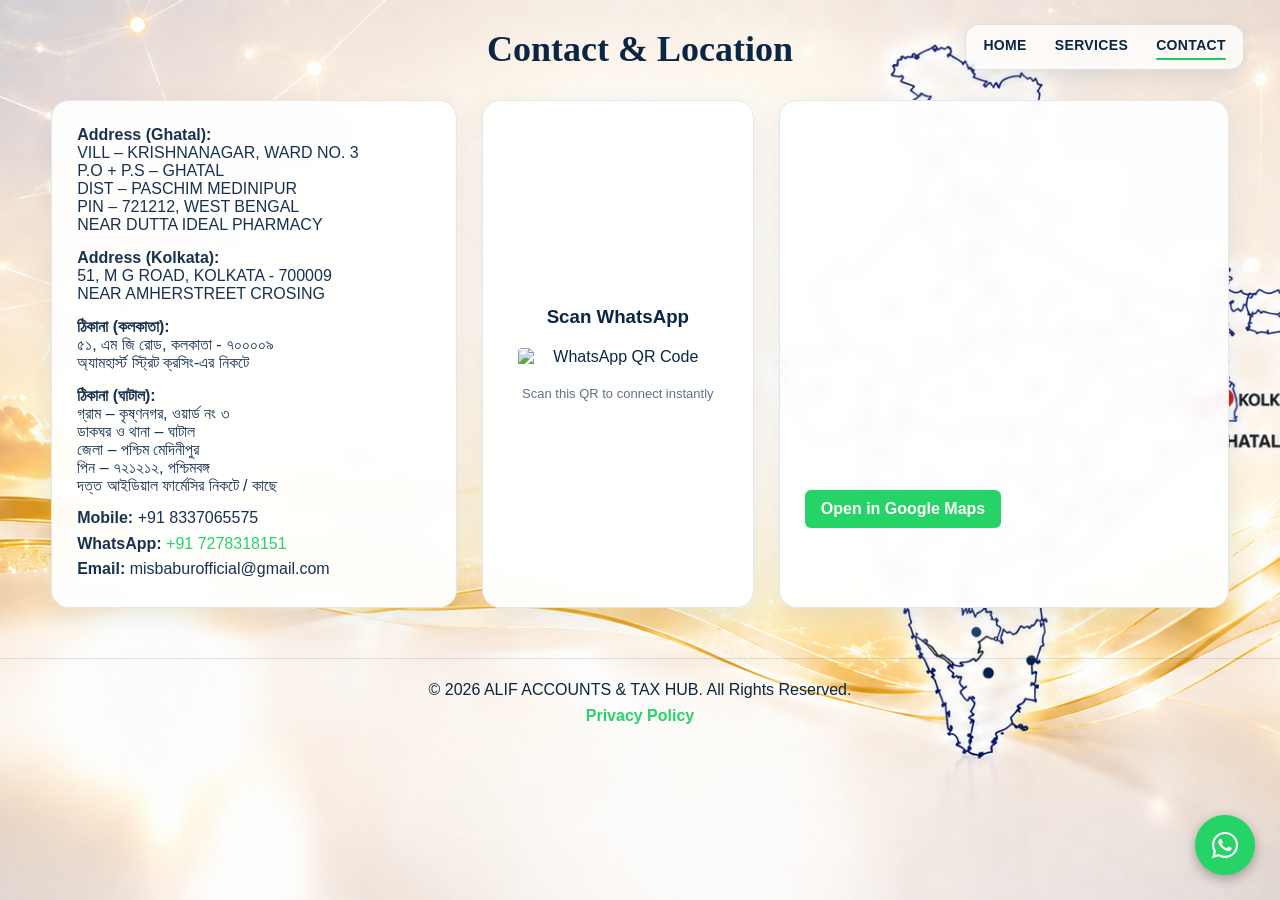
==== commit 8f5692e0: "Add files via upload" ====
--- a/contact.html
+++ b/contact.html
@@ -3,10 +3,23 @@
 <head>
 <meta charset="UTF-8">
 <meta name="viewport" content="width=device-width, initial-scale=1.0">
-<meta name="description" content="Professional Income Tax, GST, ROC, Accounting & Compliance services for all/any kind of businesses and individuals across India, based in Ghatal, Paschim Medinipur, Kolkata, West Bengal.">
+<meta name="description" content="ALIF Accounts &amp; Tax Hub provides Accounting &amp; Bookkeeping, Income Tax Registration &amp; Returns, Balance Sheet/CMA/Net Worth support, Audit Assistance / Support, GST, ROC, TDS &amp; TAN, P.Tax, Company &amp; Business Formation, Startup/DPIIT, MSME/Udyam, Trade Mark, FSSAI, departmental compliance, Trade License, PAN Card and DSC services in Ghatal, Kolkata, West Bengal and across India.">
 <meta name="robots" content="index, follow">
+<meta name="keywords" content="accountant in Ghatal, accountant in Kolkata, accountant in West Bengal, accountant in India, tax consultant in Ghatal, tax consultant in Kolkata, tax consultant in West Bengal, tax consultant in India, accounting consultant in Ghatal, accounting consultant in Kolkata, GST consultant in Kolkata, ALIF Accounts &amp; Tax Hub, Accounting &amp; Bookkeeping, Income Tax Registration &amp; Returns, Preparation of Balance Sheet, CMA Report &amp; Net Worth Certificate, AUDIT ASSISTANCE / SUPPORT (Statutory &amp; Tax Audit), GST Registration &amp; Returns, ROC Returns, TDS Returns &amp; TAN Registration, P.Tax (Profession / Professional Tax) Registration &amp; Returns, Company &amp; Business Formation (Pvt Ltd / LLP / Ltd / OPC), STARTUP / DPIIT Registration, MSME / UDYAM Registration, Trade Mark Registration, FSSAI License &amp; Returns, GST / Income Tax Departmental Compliance Handling, Trade License, PAN Card Services, DSC Preparation &amp; Other Services">
+<link rel="canonical" href="https://alifaccountsandtaxhub.com/contact.html">
+<meta property="og:type" content="website">
+<meta property="og:site_name" content="ALIF Accounts & Tax Hub">
+<meta property="og:title" content="Contact Accountant & Tax Consultant in Ghatal | ALIF Accounts & Tax Hub">
+<meta property="og:description" content="Contact ALIF Accounts & Tax Hub in Ghatal, Paschim Medinipur, West Bengal for accounting, tax, GST, ROC and compliance services. Serving Kolkata, West Bengal and clients across India.">
+<meta property="og:url" content="https://alifaccountsandtaxhub.com/contact.html">
+<meta property="og:image" content="https://alifaccountsandtaxhub.com/main-logo.png">
+<meta name="twitter:card" content="summary">
+<meta name="twitter:title" content="Contact Accountant & Tax Consultant in Ghatal | ALIF Accounts & Tax Hub">
+<meta name="twitter:description" content="Contact ALIF Accounts & Tax Hub in Ghatal, Paschim Medinipur, West Bengal for accounting, tax, GST, ROC and compliance services. Serving Kolkata, West Bengal and clients across India.">
+<meta name="twitter:image" content="https://alifaccountsandtaxhub.com/main-logo.png">
+
 <meta name="author" content="ALIF ACCOUNTS & TAX HUB">
-<title>Contact & Location | ALIF ACCOUNTS & TAX HUB</title>
+<title>Contact ALIF Accounts &amp; Tax Hub | Kolkata, Ghatal &amp; West Bengal</title>
 <link rel="stylesheet" href="style.css">
 <style>
 .top-nav{
@@ -53,7 +66,10 @@
 <style>
 .top-nav{position:fixed;top:24px;right:36px;z-index:9999;display:flex;align-items:center;gap:24px;padding:9px 15px;border:1px solid rgba(11,37,69,.12);border-radius:14px;background:rgba(255,255,255,.72);backdrop-filter:blur(10px);-webkit-backdrop-filter:blur(10px);box-shadow:0 8px 24px rgba(11,37,69,.10)}
 .top-nav a{color:#0b2545;text-decoration:none;font-size:14px;font-weight:700;letter-spacing:.35px;position:relative;padding:3px 2px 7px}.top-nav a::after{content:"";position:absolute;left:2px;bottom:0;width:0;height:2px;background:#22c55e;border-radius:10px;transition:width .25s ease}.top-nav a:hover::after,.top-nav a.active::after{width:calc(100% - 4px)}
-</style></head>
+</style><script type="application/ld+json">
+{"@context":"https://schema.org","@type":"ContactPage","name":"Contact ALIF Accounts & Tax Hub","url":"https://alifaccountsandtaxhub.com/contact.html","about":{"@type":"AccountingService","name":"ALIF Accounts & Tax Hub","telephone":"+91 8337065575","email":"misbaburofficial@gmail.com","address":{"@type":"PostalAddress","streetAddress":"Krishnanagar, Ward No. 3, Near Dutta Ideal Pharmacy","addressLocality":"Ghatal","addressRegion":"West Bengal","postalCode":"721212","addressCountry":"IN"}}}
+</script>
+</head>
 <body class="contact-page">
 <nav class="top-nav" aria-label="Main navigation">
   <a class="" href="index.html">HOME</a>
@@ -66,7 +82,7 @@
 <div class="contact-wrapper">
 
 <div class="contact-item address" tabindex="0">
-<p><strong>Address (English):</strong><br>
+<p><strong>Address (Ghatal):</strong><br>
 VILL – KRISHNANAGAR, WARD NO. 3<br>
 P.O + P.S – GHATAL<br>
 DIST – PASCHIM MEDINIPUR<br>
@@ -74,7 +90,17 @@
 NEAR DUTTA IDEAL PHARMACY
 </p>
 
-<p style="margin-top:15px;"><strong>ঠিকানা (বাংলা):</strong><br>
+<p style="margin-top:15px;"><strong>Address (Kolkata):</strong><br>
+51, M G ROAD, KOLKATA - 700009<br>
+NEAR AMHERSTREET CROSING
+</p>
+
+<p style="margin-top:15px;"><strong>ঠিকানা (কলকাতা):</strong><br>
+৫১, এম জি রোড, কলকাতা - ৭০০০০৯<br>
+অ্যামহার্স্ট স্ট্রিট ক্রসিং-এর নিকটে
+</p>
+
+<p style="margin-top:15px;"><strong>ঠিকানা (ঘাটাল):</strong><br>
 গ্রাম – কৃষ্ণনগর, ওয়ার্ড নং ৩<br>
 ডাকঘর ও থানা – ঘাটাল<br>
 জেলা – পশ্চিম মেদিনীপুর<br>
@@ -124,6 +150,12 @@
 
 
 
+<!-- SITE FOOTER -->
+<footer class="site-footer" aria-label="Site footer">
+  <p>&copy; 2026 ALIF ACCOUNTS &amp; TAX HUB. All Rights Reserved.</p>
+  <a href="privacy-policy.html">Privacy Policy</a>
+</footer>
+
 <!-- WHATSAPP CHAT BAR -->
 <a href="https://wa.me/917278318151?text=Hello%20I%20need%20assistance%20regarding%20your%20services"
    class="whatsapp-bar"
@@ -423,5 +455,6 @@
 
 });
 </script>
+
 </body>
 </html>
--- a/style.css
+++ b/style.css
@@ -374,7 +374,13 @@
 #contact h2{color:#0b2545;text-align:center}
 .contact-item{background:rgba(255,255,255,.94);color:#0b2545;border:1px solid #e1e7ed;box-shadow:0 10px 28px rgba(11,37,69,.08);backdrop-filter:blur(7px)}
 .contact-item.qr p{color:#617287}
-footer{background:#0b2545!important;border-top:1px solid #183d64!important}
+footer{background:transparent!important;border-top:1px solid rgba(11,37,69,.12)!important;text-align:center!important;width:100%;}
+.site-footer{color:inherit;text-align:center;width:100%;padding:22px 20px;background:transparent}
+body:not(.services-page):not(.contact-page) .site-footer{background:transparent;}
+body.services-page .site-footer,body.contact-page .site-footer{background:transparent;}
+.site-footer p{margin:0 0 8px}
+.site-footer a{color:inherit;text-decoration:none;font-weight:600}
+.site-footer a:hover{color:#c98b20}
 @media(max-width:1000px){.services-grid{grid-template-columns:repeat(2,minmax(0,1fr))}}
 @media(max-width:600px){.services-grid{grid-template-columns:1fr}section#services h2{font-size:32px}section#services h2::before,section#services h2::after{width:28px;margin:0 8px}}
 
@@ -1132,3 +1138,60 @@
 
 /* FINAL MICRO-FIX: extra breathing room for COMPLETE CONFIDENTIALITY only */
 @media (min-width:901px){ .home-feature-strip>div:nth-child(9) b{ line-height:1.35; } }
+
+
+/* ===== FINAL MOBILE HOME CLEAN-UP — requested home/mobile presentation only ===== */
+@media (max-width:900px){
+  .premium-home-hero{
+    min-height:1100px !important;
+    height:1100px !important;
+    max-height:none !important;
+    overflow:hidden !important;
+  }
+  .home-brand-panel{
+    top:18px !important;
+    left:4% !important;
+    right:4% !important;
+  }
+  .brand-mark-row .manual-logo{
+    width:112px !important;
+    height:112px !important;
+    max-width:112px !important;
+    max-height:112px !important;
+    flex-basis:112px !important;
+  }
+  .brand-name{font-size:42px !important;}
+  .editable-copy{
+    margin-top:10px !important;
+    padding:9px 10px !important;
+  }
+  .editable-copy .benefit-line{font-size:11.5px !important;line-height:1.24 !important;}
+  .editable-copy .intro-copy{font-size:11.5px !important;line-height:1.3 !important;}
+  .home-actions{margin-top:9px !important;}
+  .home-map-logo{
+    top:55% !important;
+    width:clamp(125px,36vw,165px) !important;
+  }
+  .query-hover-zone{
+    top:64% !important;
+  }
+  .home-feature-strip{
+    bottom:14px !important;
+    left:3% !important;
+    right:3% !important;
+  }
+}
+
+/* Keep the footer consistent on every page, including the privacy page. */
+.site-footer a,.footer a{color:#25D366;text-decoration:none;font-weight:600}
+.site-footer a:hover,.footer a:hover{color:#c98b20}
+
+/* FINAL USER REQUEST — spacing only. Existing SEO, content and functionality untouched. */
+section#contact{
+  padding:28px 4% 50px;
+}
+@media(max-width:900px){
+  section#contact{
+    padding:22px 4% 45px;
+  }
+}
